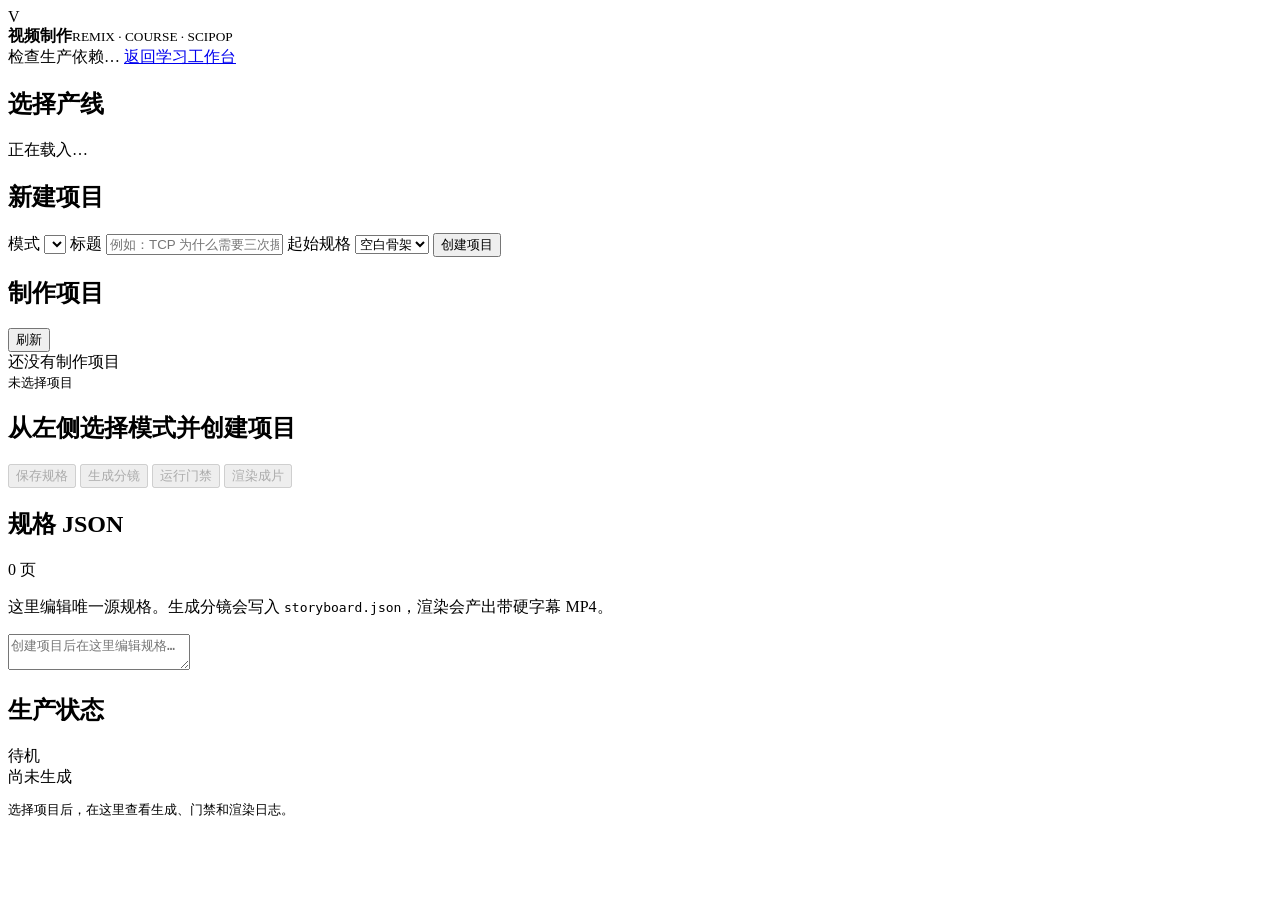
==== web/production.html @ 483ac998 "Integrate remix course and scipop production modes" ====
<!doctype html>
<html lang="zh-CN">
<head>
<meta charset="utf-8">
<meta name="viewport" content="width=device-width,initial-scale=1">
<meta name="description" content="Local remix, course and scipop video production workspace.">
<title>视频制作 · Video Knowledge Studio</title>
<link rel="icon" href="/favicon.svg" type="image/svg+xml">
<link rel="stylesheet" href="/production.css">
</head>
<body>
<header class="top">
  <div class="brand">
    <span class="mark">V</span>
    <div><b>视频制作</b><small>REMIX · COURSE · SCIPOP</small></div>
  </div>
  <div class="top-actions">
    <span id="dependency" class="badge">检查生产依赖…</span>
    <a href="/">返回学习工作台</a>
  </div>
</header>

<main class="layout">
  <aside class="sidebar">
    <section>
      <h2>选择产线</h2>
      <div id="modes" class="modes"><div class="muted">正在载入…</div></div>
    </section>

    <section>
      <h2>新建项目</h2>
      <label>模式
        <select id="createMode"></select>
      </label>
      <label>标题
        <input id="createTitle" maxlength="120" placeholder="例如：TCP 为什么需要三次握手">
      </label>
      <label>起始规格
        <select id="template">
          <option value="">空白骨架</option>
        </select>
      </label>
      <button id="createBtn" class="primary">创建项目</button>
    </section>

    <section class="projects-section">
      <div class="section-head"><h2>制作项目</h2><button id="refreshBtn" class="ghost">刷新</button></div>
      <div id="projects" class="projects"><div class="muted">还没有制作项目</div></div>
    </section>
  </aside>

  <section class="workspace">
    <header class="workspace-head">
      <div>
        <small id="projectMode">未选择项目</small>
        <h1 id="projectTitle">从左侧选择模式并创建项目</h1>
      </div>
      <div class="actions">
        <button id="saveBtn" class="ghost" disabled>保存规格</button>
        <button data-action="generate" class="primary" disabled>生成分镜</button>
        <button data-action="gates" class="ghost" disabled>运行门禁</button>
        <button data-action="render" class="amber" disabled>渲染成片</button>
      </div>
    </header>

    <div class="grid">
      <section class="editor-card">
        <div class="section-head">
          <h2>规格 JSON</h2>
          <span id="pageCount" class="muted">0 页</span>
        </div>
        <p class="help">这里编辑唯一源规格。生成分镜会写入 <code>storyboard.json</code>，渲染会产出带硬字幕 MP4。</p>
        <textarea id="specEditor" spellcheck="false" placeholder="创建项目后在这里编辑规格…"></textarea>
      </section>

      <section class="status-card">
        <div class="section-head">
          <h2>生产状态</h2>
          <span id="jobState" class="badge">待机</span>
        </div>
        <div id="stage" class="stage">尚未生成</div>
        <pre id="logs">选择项目后，在这里查看生成、门禁和渲染日志。</pre>
      </section>
    </div>

    <section id="videoCard" class="video-card" hidden>
      <div class="section-head">
        <h2>成片预览</h2>
        <a id="downloadVideo" href="#">下载 MP4</a>
      </div>
      <video id="video" controls playsinline></video>
    </section>
  </section>
</main>
<script src="/production.js"></script>
</body>
</html>
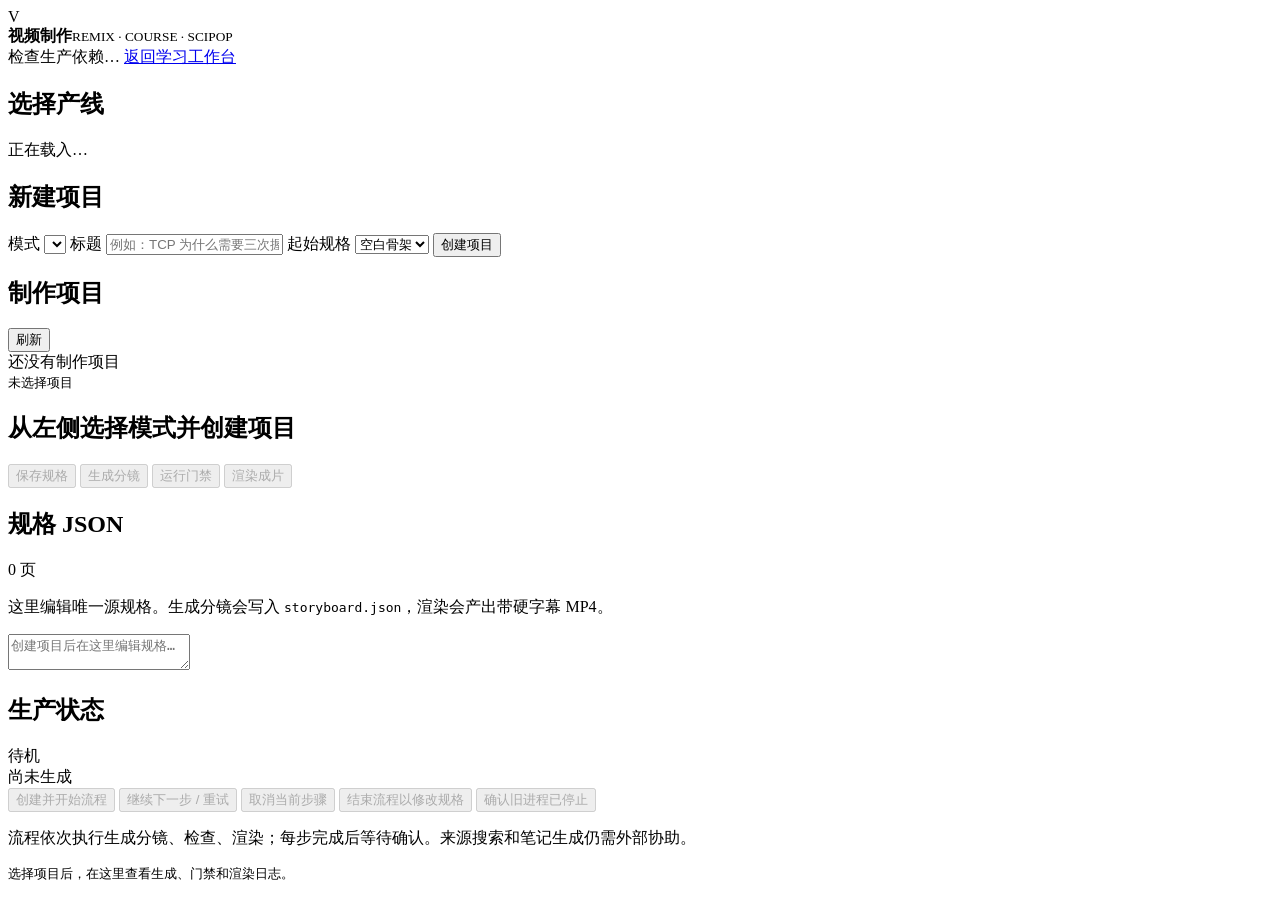
==== commit d484ae6c: "Add reviewable production workflows and agent tools" ====
--- a/web/production.html
+++ b/web/production.html
@@ -79,6 +79,14 @@
           <span id="jobState" class="badge">待机</span>
         </div>
         <div id="stage" class="stage">尚未生成</div>
+        <div class="actions">
+          <button id="workflowStart" class="primary" disabled>创建并开始流程</button>
+          <button id="workflowResume" class="ghost" disabled>继续下一步 / 重试</button>
+          <button id="workflowCancel" class="ghost" disabled>取消当前步骤</button>
+          <button id="workflowAbandon" class="ghost" disabled>结束流程以修改规格</button>
+          <button id="workflowConfirmStopped" class="ghost" disabled>确认旧进程已停止</button>
+        </div>
+        <p id="workflowStatus" class="help">流程依次执行生成分镜、检查、渲染；每步完成后等待确认。来源搜索和笔记生成仍需外部协助。</p>
         <pre id="logs">选择项目后，在这里查看生成、门禁和渲染日志。</pre>
       </section>
     </div>
@@ -92,6 +100,7 @@
     </section>
   </section>
 </main>
+<script src="/i18n.js"></script>
 <script src="/production.js"></script>
 </body>
 </html>
